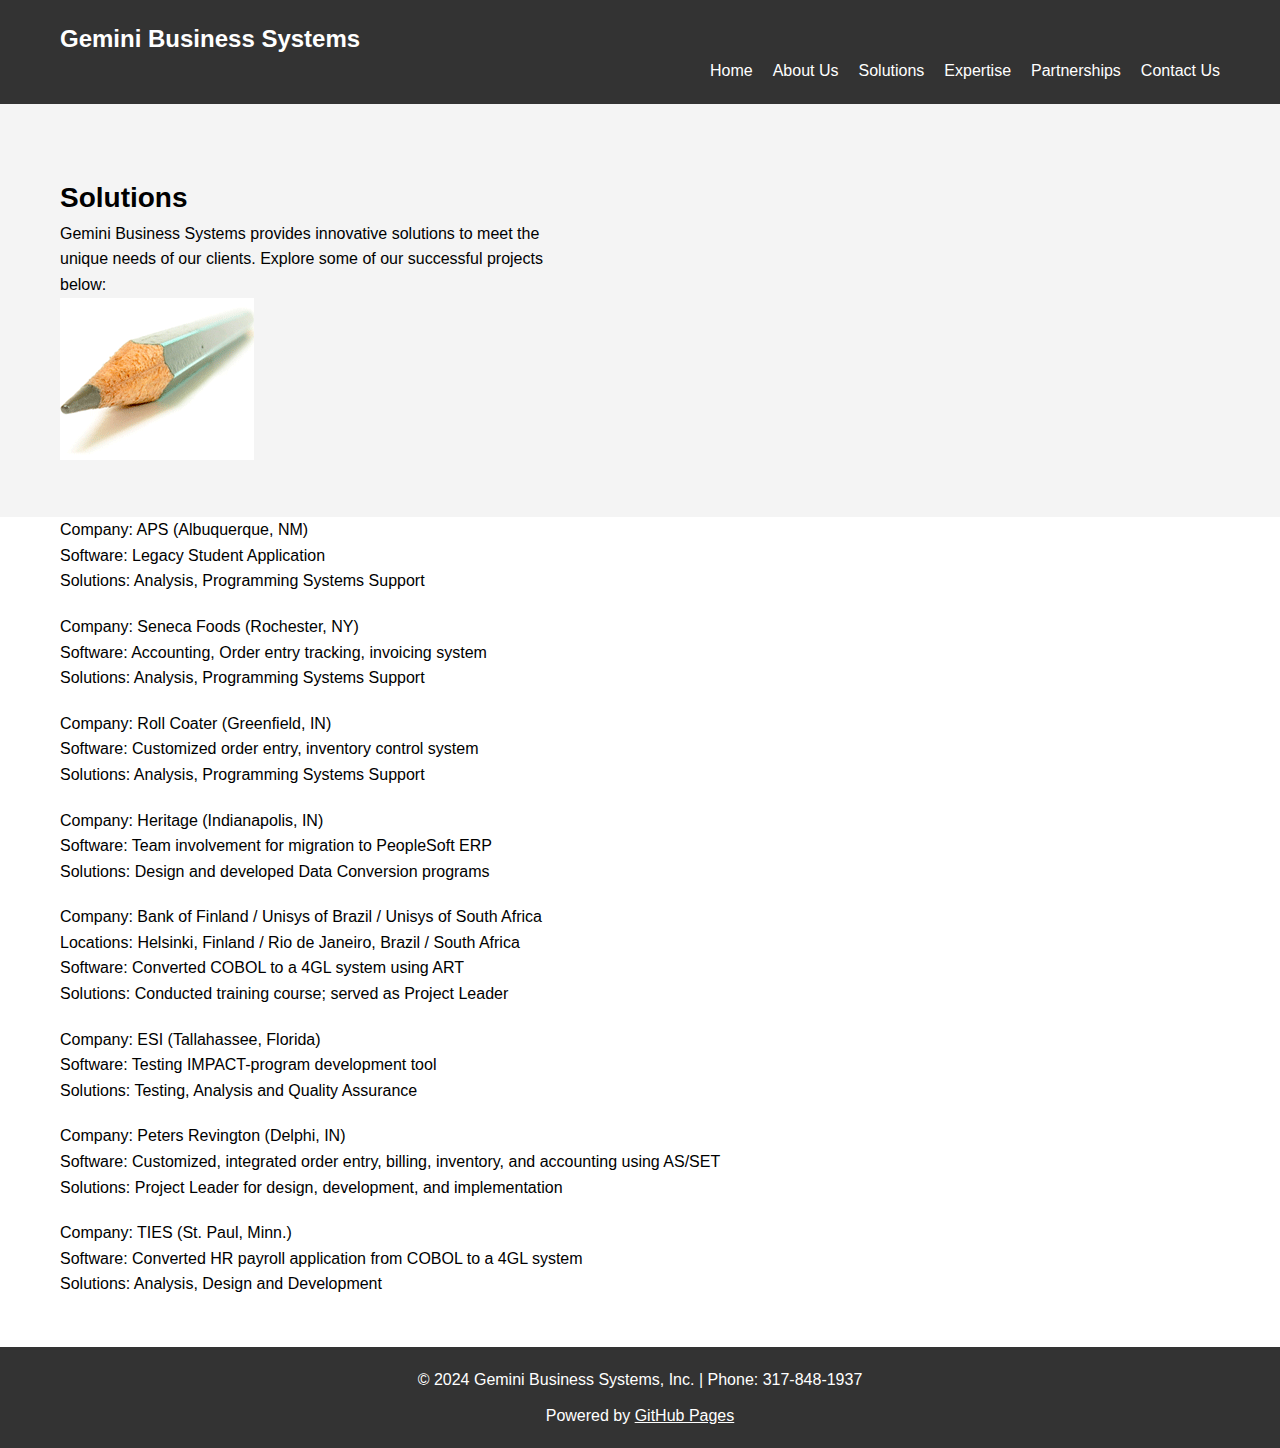
==== solutions.html @ 1df2dda8 "Add files from Abigail's repository" ====
<!--- from view-source:https://www.geminibusiness.com/solutions.php --->
<!DOCTYPE html>
<html lang="en">
<head>
    <meta charset="UTF-8">
    <meta name="viewport" content="width=device-width, initial-scale=1.0">
    <title>Solutions - Gemini Business Systems</title>
    <link rel="stylesheet" href="styles.css">
</head>
<body>
    <header class="header">
        <div class="container">
            <h1 class="logo">Gemini Business Systems</h1>
            <nav class="navbar">
                <ul class="nav-links">
                    <li><a href="index.html">Home</a></li>
                    <li><a href="about.html">About Us</a></li>
                    <li><a href="solutions.html">Solutions</a></li>
                    <li class="dropdown">
                        <a href="#" class="dropdown-btn">Expertise</a>
                        <div class="dropdown-content">
                            <a href="linc.html">Linc/EAE</a>
                            <a href="cobol.html">COBOL</a>
                            <a href="unisys.html">Unisys MCP</a>
                            <a href="php.html">PHP</a>
                        </div>
                    </li>
					<li class="dropdown">
                        <a href="#" class="dropdown-btn">Partnerships</a>
                        <div class="dropdown-content">
                            <a href="filevision.html">FileVision</a>
                        </div>
                    </li>
                    <li><a href="contact.html">Contact Us</a></li>
                </ul>
            </nav>
        </div>
    </header>

    <section class="hero">
        <div class="container">
            <div class="hero-content">
                <div class="hero-text">
                    <h2 class="hero-title">Solutions</h2>
                    <p class="hero-description">
                        Gemini Business Systems provides innovative solutions to meet the unique needs of our clients. Explore some of our successful projects below:
                    </p>
					<div class="solution-image-container">
						<img src="images/pencil.gif" alt="Pencil Image" class="solution-image">
					</div>
                </div>
            </div>
        </div>
    </section>

    <section class="solutions-content">
        <div class="container">
            <div class="solution-item">
                <!--<h3>Company: APS (Albuquerque, NM)</h3>-->
				<p>Company: APS (Albuquerque, NM)</p>
                <p>Software: Legacy Student Application</p>
                <p>Solutions: Analysis, Programming Systems Support<br></p>
            </div>

			<div class="solution-item">
				<p>Company: Seneca Foods (Rochester, NY)</p>
				<p>Software: Accounting, Order entry tracking, invoicing system</p>
				<p>Solutions: Analysis, Programming Systems Support<br></p>
			</div>
			
			<div class="solution-item">
				<p>Company: Roll Coater (Greenfield, IN)</p>
				<p>Software: Customized order entry, inventory control system</p>
				<p>Solutions: Analysis, Programming Systems Support<br></p>
			</div>
			
			<div class="solution-item">
				<p>Company: Heritage (Indianapolis, IN)</p>
				<p>Software: Team involvement for migration to PeopleSoft ERP</p>
				<p>Solutions: Design and developed Data Conversion programs<br></p>
			</div>
			
			<div class="solution-item">
				<p>Company: Bank of Finland / Unisys of Brazil / Unisys of South Africa</p>
				<p>Locations: Helsinki, Finland / Rio de Janeiro, Brazil / South Africa</p>
				<p>Software: Converted COBOL to a 4GL system using ART</p>
				<p>Solutions: Conducted training course; served as Project Leader<br></p>
			</div>
			
			<div class="solution-item">
				<p>Company: ESI (Tallahassee, Florida)</p>
				<p>Software: Testing IMPACT-program development tool</p>
				<p>Solutions: Testing, Analysis and Quality Assurance<br></p>
			</div>
			
			<div class="solution-item">
				<p>Company: Peters Revington (Delphi, IN)</p>
				<p>Software: Customized, integrated order entry, billing, inventory, and accounting using AS/SET</p>
				<p>Solutions: Project Leader for design, development, and implementation<br></p>
			</div>
			
			<div class="solution-item">
				<p>Company: TIES (St. Paul, Minn.)</p>
				<p>Software: Converted HR payroll application from COBOL to a 4GL system</p>
				<p>Solutions: Analysis, Design and Development<br></p>
			</div>
            <!-- Add other solution items similarly -->
        </div>
    </section>

    <footer class="footer">
        <div class="container">
            <p class="footer-text">&copy; 2024 Gemini Business Systems, Inc. | Phone: 317-848-1937</p>
            <p class="footer-powered-by">Powered by <a href="https://pages.github.com/" target="_blank">GitHub Pages</a></p>
        </div>
    </footer>

    <script src="script.js"></script>
</body>
</html>



<!-- old page
<!DOCTYPE html
	PUBLIC "-//W3C//DTD XHTML 1.0 Transitional//EN" "http://www.w3.org/TR/xhtml1/DTD/xhtml1-transitional.dtd">

<html xmlns="http://www.w3.org/1999/xhtml" lang="en">

<head>
	<link rel="stylesheet" href="gemstyle.css">
	<title>Gemini Business Systems</title>

	<meta http-equiv="Content-Type" content="text/html; charset=utf-8" />
	<meta http-equiv="Content-Style-Type" content="text/css" />




	<script src="includes/prototype.lite.js" type="text/javascript"></script>
	<script src="includes/moo.fx.pack.js" type="text/javascript"></script>

	<meta name="author" content="Ryan Dunwiddie - Kittiff.com" />
	<meta name="copyright" content="&copy; 2007 Gemini Business Systems" />
	<meta name="description" content="computer consulting" />
	<meta name="keywords" content="corporate,guidelines,cataloging" />



</head>

<body>
	<div id="container">

		<div id="top">

		</div>

		<div id="body">

			<div id="sidebar">
				<div id="menu">
					<ul>
						<li><a href="index.html">home</a></li>
						<li><a href="about.html">about us</a></li>
						<li><a href="solutions.html">solutions</a></li>

						<li><a href="#">expertise</a></li>
						<li class="small">
							<ul class="sub">
								<li><a href="linc.html">linc/eae</a></li>
								<li><a href="cobol.html">cobol</a></li>
								<li><a href="unisys.html">unisys mcp</a></li>
								<li><a href="php.html">php</a></li>
							</ul>
						</li>
						<li><a href="#">partnerships</a></li>
						<li>
							<ul class="sub">
								<li><a href="filevision.html">filevision</a></li>
							</ul>
						</li>
						<li><a href="contact.html">contact us</a></li>

					</ul>
				</div>
				<p>Copyright &copy; 2024
					<br />
					Gemini Business Systems, Inc.<br />
					1089 Third Ave. S.W. Suite 103<br />
					Carmel, IN 46032<br />
					info@geminibusiness.com
				</p>

			</div>
			<div id="content">
				<img src="images/pencil.gif" class="right">

				<h1>Solutions</h1>
				<p>
					<span>Company: APS </span>
					(Albuquerque, NM)</br>
					Software: Legacy Student Application </br>
					Solutions: Analysis, Programming Systems Support
				</p>
				<p>
					<span>Company: Seneca Foods </span>
					(Rochester, NY)</br>
					Software: Accounting, Order entry tracking, invoicing system</br>
					Solutions: Analysis, Programming Systems Support
				</p>
				<p>
					<span>Company: Roll Coater </span>
					(Greenfield, IN)</br>
					Software: Customized order entry, inventory control system</br>
					Solutions: Analysis, Programming Systems Support
				</p>
				<p>
					<span>Company: Heritage </span>
					(Indianapolis, IN)</br>
					Software: Team involvement for migration to PeopleSoft ERP</br>
					Solutions: Design and developed Data Conversion programs
				</p>
				<p>
					Company: Bank of Finland / Unisys of Brazil /
					Unisys of South Africa </br>
					Locations: Helsinki, Finland / Rio de Janeiro, Brazil /
					South Africa <br>
					Software: Converted COBOL to a 4GL system using ART</br>
					Solutions: Conducted training course; served as Project Leader
				</p>

				<p>
					<span>Company: ESI</span>
					(Tallahassee, Florida)</br>
					Software:Testing IMPACT-program development tool</br>
					Solutions: Testing, Analysis and Quality Assurance
				</p>
				<p>
					<span>Company: Peters Revington</span>
					(Delphi, IN)</br>
					Software: Customized, integrated order entry, billing, inventory, and accounting using AS/SET</br>
					Solutions: Project Leader for design, development, and implementation
				</p>
				<p>
					<span>Company: TIES</span>
					(St. Paul, Minn.)</br>
					Software: Converted HR payroll application from COBOL to a 4GL system.</br>
					Solutions: Analysis, Design and Development
				</p>
				<!--- extra p so that text isn't covered up
				<p>
					<br>
					<br>
				</p>

			</div>
		</div>
		<div id="footer">
			<!--- change phone number and remove kittiff
			Copyright &copy; Gemini Business Systems, Inc. | Phone: 317-848-1937
			<br />
			<a href='https://pages.github.com/' target="_blank">powered by github pages</a><br />
		</div>
	</div>
</body>
</html>
-->
---- styles.css ----
/* Reset CSS */
* {
    margin: 0;
    padding: 0;
    box-sizing: border-box;
}

/* Global Styles */
body {
    font-family: Arial, sans-serif;
    line-height: 1.6;
}

.container {
    max-width: 1200px;
    margin: 0 auto;
    padding: 0 20px;
}

/* Header Styles */
.header {
    background-color: #333;
    color: #fff;
    padding: 20px 0;
}

.logo {
    font-size: 24px;
}

.navbar {
    display: flex;
    justify-content: flex-end;
}

.nav-links {
    list-style: none;
    display: flex;
}

.nav-links li {
    margin-left: 20px;
}

.nav-links li a {
    text-decoration: none;
    color: #fff;
}

/* Dropdown Styles */
.dropdown {
    position: relative;
}

.dropdown-content {
    display: none;
    position: absolute;
    background-color: #333;
    min-width: 160px;
    z-index: 1;
}

.dropdown-content a {
    color: #fff;
    padding: 12px 16px;
    text-decoration: none;
    display: block;
}

.dropdown:hover .dropdown-content {
    display: block;
}

/* Hero Section Styles */
.hero {
    background-color: #f4f4f4;
    padding: 50px 0;
}

.hero-content {
    display: flex;
    justify-content: space-between;
    align-items: top;
}

.hero-image {
    width: 50%;
}

.hero-image-test {
    width: 25%;
    height: 25%;
}

.hero-text {
    width: 45%;
}

.hero-title {
    font-size: 28px;
    margin-top: 22px;
}

.benefits-list {
    margin-top: 20px;
}

.benefits-list li {
    margin-bottom: 10px;
}

/* Footer Styles */
.footer {
    background-color: #333;
    color: #fff;
    padding: 20px 0;
    margin-top: 50px;
    text-align: center;
}

.footer-text {
    margin-bottom: 10px;
}

.footer-powered-by a {
    color: #fff;
}

/* Additions to styles.css for filevision.html */

/* Content Section Styles */
.content {
    padding: 50px 0;
}

.content h1 {
    font-size: 32px;
    margin-bottom: 20px;
}

.content p {
    margin-bottom: 20px;
    font-size: 16px;
    color: #333;
}

.content-image {
    max-width: 100%;
    height: auto;
    display: block;
    margin: 20px 0;
}

/* solution-item Styles */
.solution-item {
    margin-bottom: 20px;
}
---- gemstyle.css ----
<style type="text/css">
<!--

body{
	
	font-size: 10pt;
	color: #999;
	text-align: center;
	margin: 0px;
	background: #F2F2F2;	

	padding: 0px;

}

img {
	border: none;
}

p {
	color: #333;
	font-family: tahoma,geneva, sans-serif;
	padding: 0px 0px 0px 0px;
	font-size: 10pt;
}

h1{
	color: #c63;
	font-size: 18px;
	line-height: 18px;
	font-weight: bold;
	margin: 0px 5p 3px 5px;
	font-variant: small-caps;
}

h2{
	color: #c63;
	font-size: 14px;
	text-align: left;
	font-variant: small-caps;



	}

h3{
	color: #036;
	text-align: left;
	padding: 4px 0px 0px 0px;
	margin: 0px;
	line-height: 14px;
	font-variant: small-caps;

}

a{
	color: #069;
}

a:hover{
	color: #fff;
}


p{
	padding: 0 20px 0 0px;
}

/* For those little captions */
#small-line1 p{
	font-size: 8px;
	color: #999;
	text-align: right;
}

/*
#small-line2 p{
	font-size: 10px;
	color: #999;
	text-align: left;
}

#small-line2 a {
	color: #06c;
}
*/

#container {
	position: relative;
	margin-left: auto;
	margin-right: auto;
	width: 831px;
	height: 624px;
	text-align: left;
	padding: 14px;
	background: #f2f2f2 url('images/bg.gif') no-repeat;	
}

#top {
	position: relative;
	float: left;
	width: 802px;
	height: 211px;
	text-align: left;
	background: #07ACA6 url('images/top.gif') repeat-x;

}


#body {
	position: relative;
	float: left;
	width: 800px;
	height: auto;
	text-align: left;
	padding: 0px;
background: #fff;	
}

#sidebar{
	position: relative;
	float: left;
	text-align: left;
	width: 236px;
	height: 377px;
	padding: 0px;
	margin: 4px;
	font-size: 11px;
	border: 0px solid #333;
	font-family: verdana, verdana, genevea, sans-serif;
	background:  url('images/sidebg.gif') no-repeat;

	}
	
#sidebar p{
		color: #999;
		padding: 15px;
		font-size: 9px;
		}
		


#menu{
	float: left;
	position: relative;
	
	width: 220px;
	height: auto;
	padding: 3px;
	padding-bottom: 0px;
	font-size: 11px;
	text-align: left;
	
}

#menu ul{
	width: 184px;
	margin: 10px;
	padding: 3px;
	font-family: verdana, verdana, genevea, sans-serif;
	display: block;
	list-style: none;
}


#menu ul.sub{
	width: 124px;
	margin: 0px;
	padding: 0px 3px 0px 30px;
	font-family: verdana, verdana, genevea, sans-serif;
	display: block;
	list-style: none;
}

#menu a {
	display: block;
	color: #06c;
	height: 18px;
	width: 190px;
	padding-left: 10px;	
	border-bottom: 0px solid #E7DBBD;
	line-height: 11px;
	font-size: 14px;
	padding-top: 5px;
	text-decoration: none;
	font-variant: small-caps;

	}

#menu a:visited {

	text-decoration: none;
	}


#menu a:hover {
	color: #06c;
	font-weight: bold;
	}
	
#menu a.active {
	}



.underline{
	text-decoration: underline;
	}

.center{
	text-align: center;
	}


#content{
	position: relative;
	float: right;
	width: 542px;
	height: auto;
	padding: 0px;
	margin: 0px;
	text-align: left;
	border: 0px solid #f00;	

}

#content ul {
	display: block;
	 list-style-type: none;
	margin: 0px;
	padding: 2px;
	color: #06c; /* Change color to blue */
	font-size: 9pt; /* Adjust font size */

}


#content li{
	 background-image: url("images/arrow.png");
background-repeat: no-repeat;
background-position: 0 0;
padding-left: 14px;
	}

	
#content p{
	color: #666;
	padding: 5px 0px 5px 0px;
	}



#content ul li span {
	font-size: 10pt;
	
	color: #600;
	width: 190px;
	padding-top: 0px;
	padding-right: 0px;
	text-align: left;

}

#stick{
	float: left;
	height: 600px;
	width: 1px;
	}
	
	
.box{
	position: relative;
	float: right;
	width: 257px;
	height: auto;
	}

/* old footer formatting
#footer {
	position: relative;
	float: left;
	width: 540px;
	height: auto;
	
	height: 20px;
	color: #999;
	text-align: center;
	margin: 0px 0px 3px 0px;
	font-size: 12px;
}*/

/* tried to change the footer formatting */
#footer {
    position: fixed;
    left: 0;
    bottom: 0;
    width: 100%;
    background-color: #fff;
    text-align: center;
    padding: 10px;
}

#footer p {
    margin: 0; /* Remove default margin */
    color: #999; /* Gray color for the first line */
}

#footer a {
    color: #06c; /* Blue color for links */
    text-decoration: none; /* Remove default underline */
}

#footer a:hover {
    text-decoration: underline; /* Add underline on hover */
}

/*
#footer a{
	color: #fff;
	}
	*/
	
 #footer ul
{
	padding-top: 11px;
	text-align: center;
	margin: 0;
	color: #999;
	font-family: arial, helvetica, sans-serif;
	line-height: 17px;
	padding: 0px;
	margin: 0px;
}

#footer ul li { display: inline; }

#footer ul li a{
	
	color: #C64521;
	text-decoration: none;
	text-align: center;
	padding-right: 6px;
	font-size: 12px;
	font-variant: small-caps;
}

#footer ul li a:hover{
	color: #c33;
	text-decoration: underline;
}

img.logo{
	float: right;
	clear: right;
	margin: 1px;
	}


span.cen {
	text-align: center;
	vertical-align: top;
	color: #555;
}

.cal{
	position: relative;
	float:right;
	width: 180px;
	height: auto;
	border: 0px solid #300;
	}
	
.right{
		float: right;
		}
		
.left{
		float: left;
		}


#kittiff{
	position: relative;
	float: left;
	
	text-align: center;
	width: 250px;
	height: auto;
	font-size: 11px;
	}
	
#kittiff a{
	color: #fff;
		text-decoration: none;

	}

-->
</style>
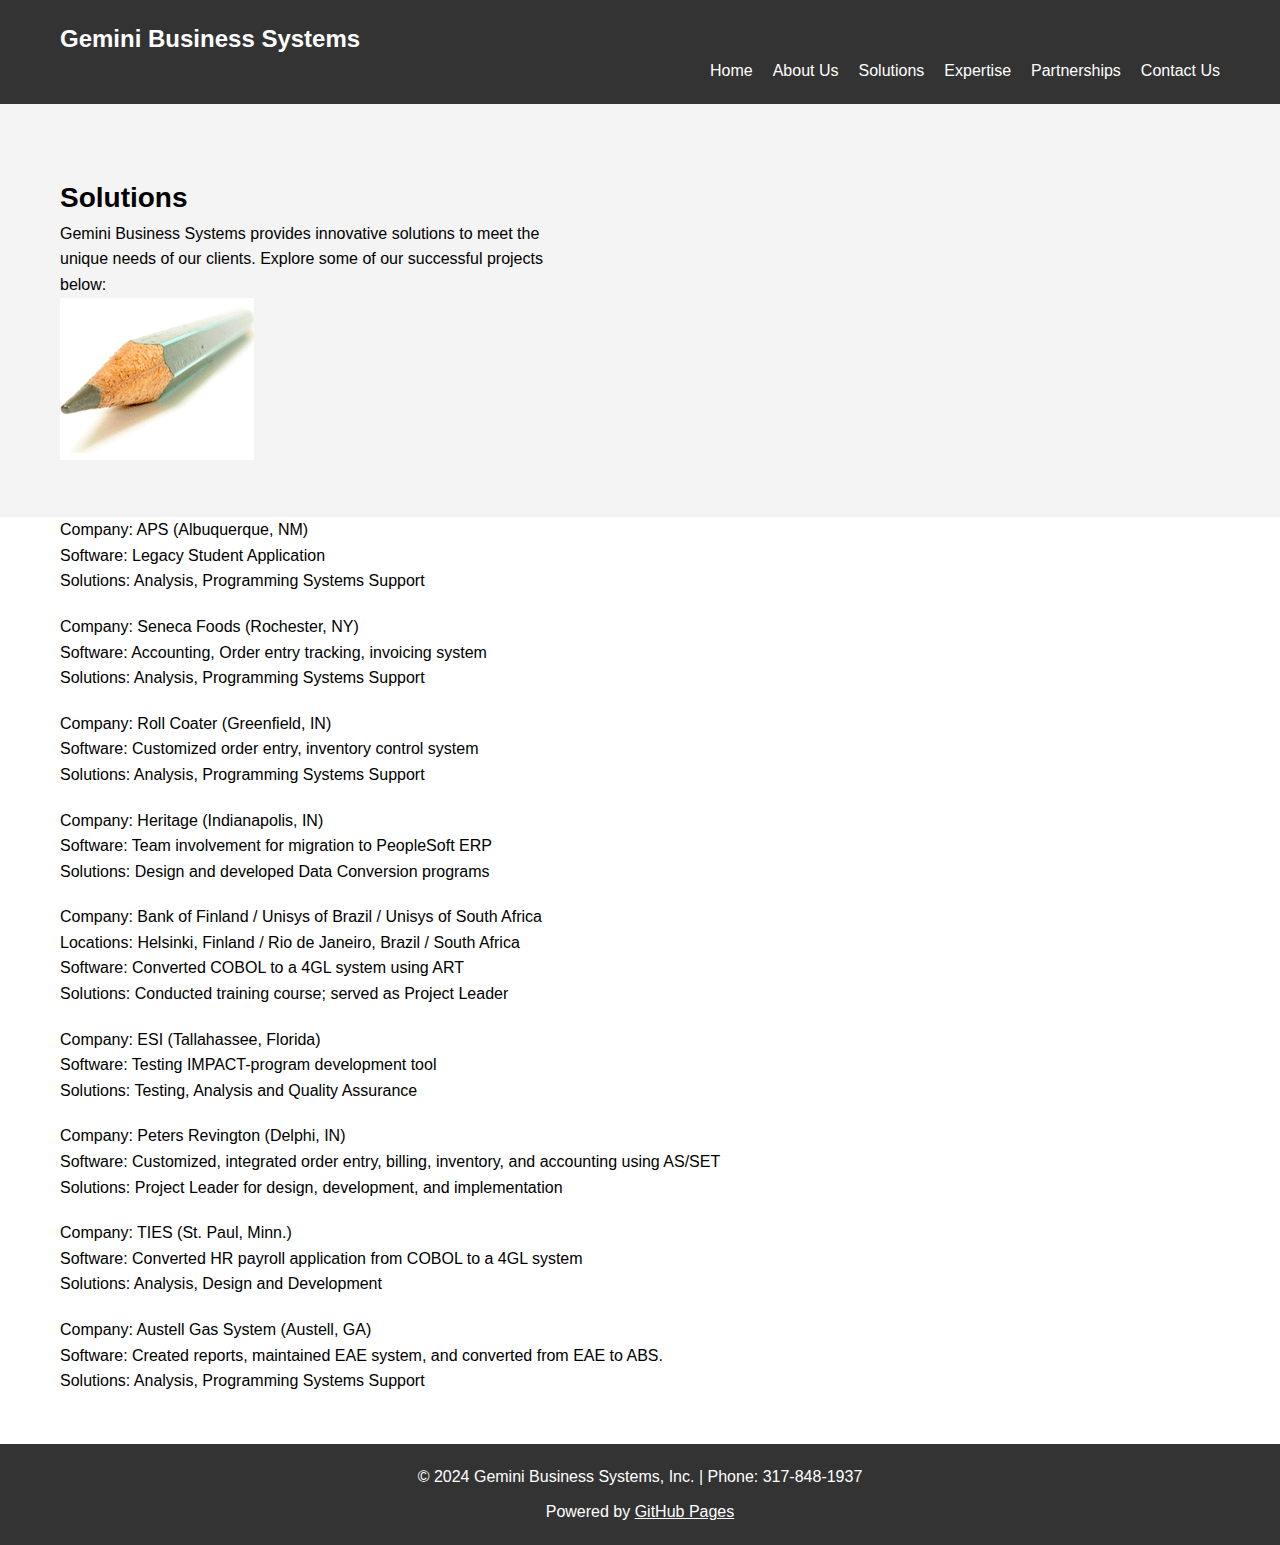
==== commit c6810ea9: "Update solutions.html" ====
--- a/solutions.html
+++ b/solutions.html
@@ -98,11 +98,17 @@
 				<p>Software: Customized, integrated order entry, billing, inventory, and accounting using AS/SET</p>
 				<p>Solutions: Project Leader for design, development, and implementation<br></p>
 			</div>
-			
+
 			<div class="solution-item">
 				<p>Company: TIES (St. Paul, Minn.)</p>
 				<p>Software: Converted HR payroll application from COBOL to a 4GL system</p>
 				<p>Solutions: Analysis, Design and Development<br></p>
+			</div>
+		
+			<div class="solution-item">
+				<p>Company: Austell Gas System (Austell, GA)</p>
+				<p>Software: Created reports, maintained EAE system, and converted from EAE to ABS.</p>
+				<p>Solutions: Analysis, Programming Systems Support<br></p>
 			</div>
             <!-- Add other solution items similarly -->
         </div>
